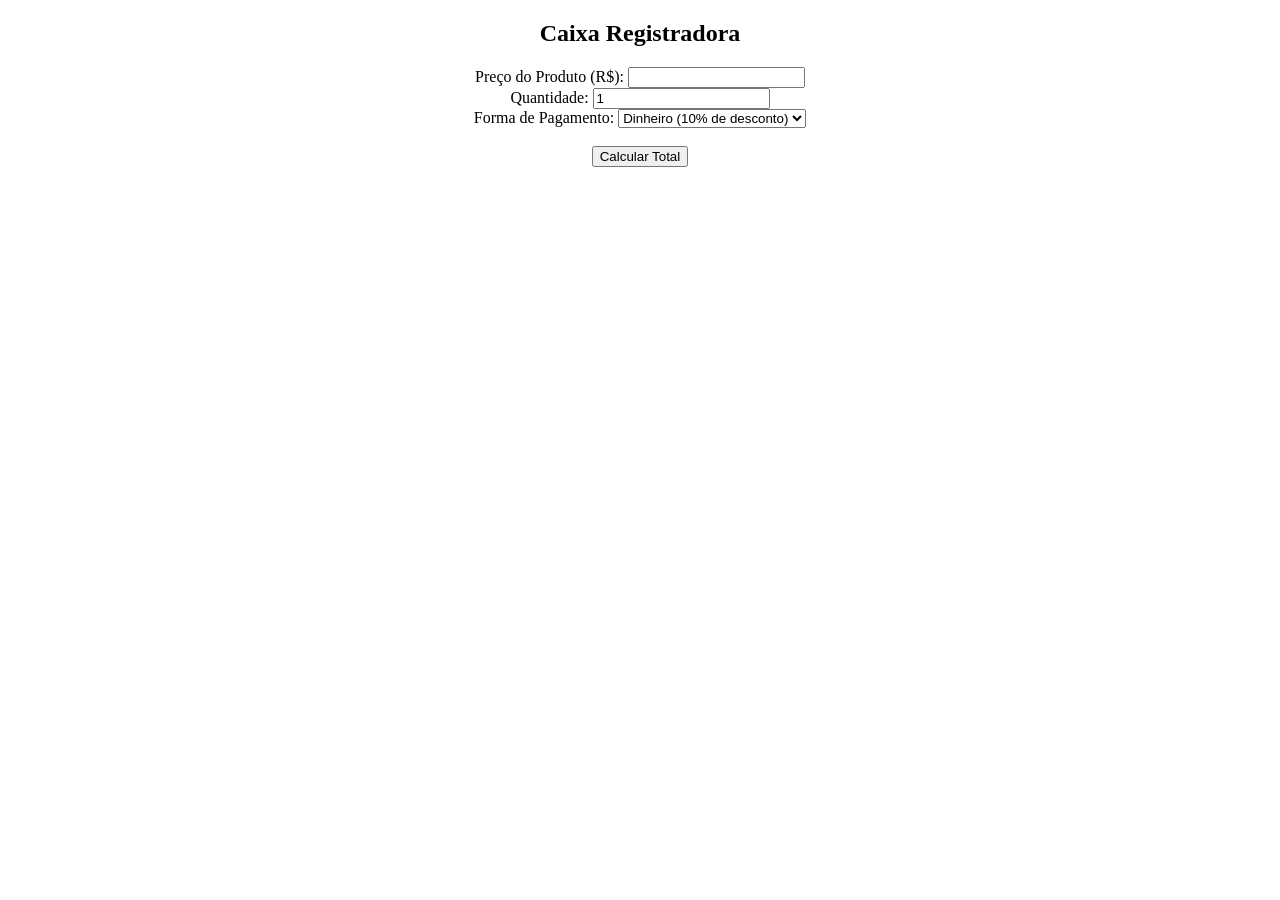
==== index.html @ bb9f8b10 "Add files via upload" ====
<!DOCTYPE html>
<html lang="pt-BR">
<head>
    <meta charset="UTF-8">
    <meta name="viewport" content="width=device-width, initial-scale=1.0">
    <title>Atividade_03</title>
    <link rel="stylesheet" href="style.css">
</head>
<body>
    <center>
        <div class="caixa-container">
            <h2>Caixa Registradora</h2>
                
             <div class="campo">
                   <label for="preco">Preço do Produto (R$):</label> 
                   <input type="number" id="preco"  min="0" required>
                   <br>
                </div>

                 <div class="campo">
                    <label for="quantidade">Quantidade:</label>
                    <input type="number" id="quantidade" min="1" value="1" required>
                    <br>  
                </div>


                 <div class="campo">
                    <label for="pagamento">Forma de Pagamento:</label>
                    <select id="pagamento">

                        <option value="dinheiro">Dinheiro (10% de desconto)</option>
                        <option value="pix">Pix (5% de desconto)</option>
                        <option value="cartao">Cartão (Sem desconto)</option>
                    </select>
                 </div>
                  
                 <br>
                 <button onclick="calcularCompra()">Calcular Total</button>

                 <div class="resultado" id="resultado" style="display: none;">
                    
                    <hr>

                    <h3>Resumo da Compra</h3>
                    <p>Subtotal: <span id="resSubtotal" class="destaque">R$ 0.00</span></p>
                    <p>Desconto: <span id="resDesconto" class="destaque">R$ 0.00</span></p>
                    <p>Total a Pagar: <span id="resTotal" class="destaque">R$ 0.00</span></p>
            </div>
        </div>


    </center>

<script src="script.js"></script>
</body>
</html>
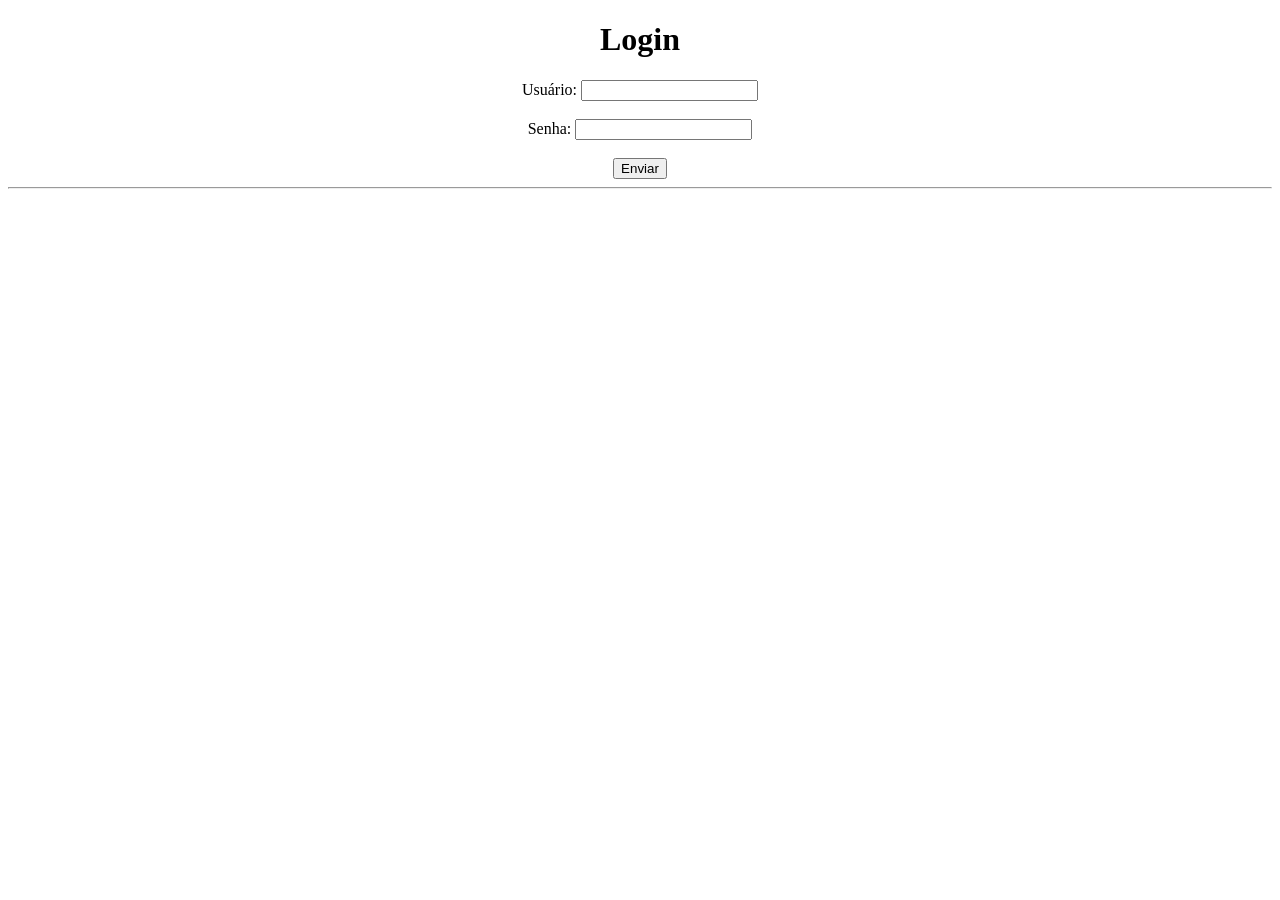
==== commit 4d1b32b5: "Add files via upload" ====
--- a/index.html
+++ b/index.html
@@ -1,57 +1,30 @@
-
 <!DOCTYPE html>
 <html lang="pt-BR">
 <head>
     <meta charset="UTF-8">
     <meta name="viewport" content="width=device-width, initial-scale=1.0">
-    <title>Atividade_03</title>
-    <link rel="stylesheet" href="style.css">
+    <title>Atividade_1</title>
 </head>
 <body>
-    <center>
-        <div class="caixa-container">
-            <h2>Caixa Registradora</h2>
-                
-             <div class="campo">
-                   <label for="preco">Preço do Produto (R$):</label> 
-                   <input type="number" id="preco"  min="0" required>
-                   <br>
-                </div>
+     <center>
+        <form id="formulario">
+            <h1>Login</h1>
 
-                 <div class="campo">
-                    <label for="quantidade">Quantidade:</label>
-                    <input type="number" id="quantidade" min="1" value="1" required>
-                    <br>  
-                </div>
+            <label for="usuario">Usuário: </label>
+            <input type="text" id="usuario">
+            <br><br>
+            
+            <label for="senha">Senha: </label>
+            <input type="password" id="senha">
+            <br><br>
 
+            <button type="button" onclick="fazerLogin()">Enviar</button>
+        </form>
+       
+        <hr>
 
-                 <div class="campo">
-                    <label for="pagamento">Forma de Pagamento:</label>
-                    <select id="pagamento">
-
-                        <option value="dinheiro">Dinheiro (10% de desconto)</option>
-                        <option value="pix">Pix (5% de desconto)</option>
-                        <option value="cartao">Cartão (Sem desconto)</option>
-                    </select>
-                 </div>
-                  
-                 <br>
-                 <button onclick="calcularCompra()">Calcular Total</button>
-
-                 <div class="resultado" id="resultado" style="display: none;">
-                    
-                    <hr>
-
-                    <h3>Resumo da Compra</h3>
-                    <p>Subtotal: <span id="resSubtotal" class="destaque">R$ 0.00</span></p>
-                    <p>Desconto: <span id="resDesconto" class="destaque">R$ 0.00</span></p>
-                    <p>Total a Pagar: <span id="resTotal" class="destaque">R$ 0.00</span></p>
-            </div>
-        </div>
-
-
-    </center>
-
-<script src="script.js"></script>
+        <p id="login"></p>
+     </center>
+     <script src="script.js"></script>
 </body>
 </html>
